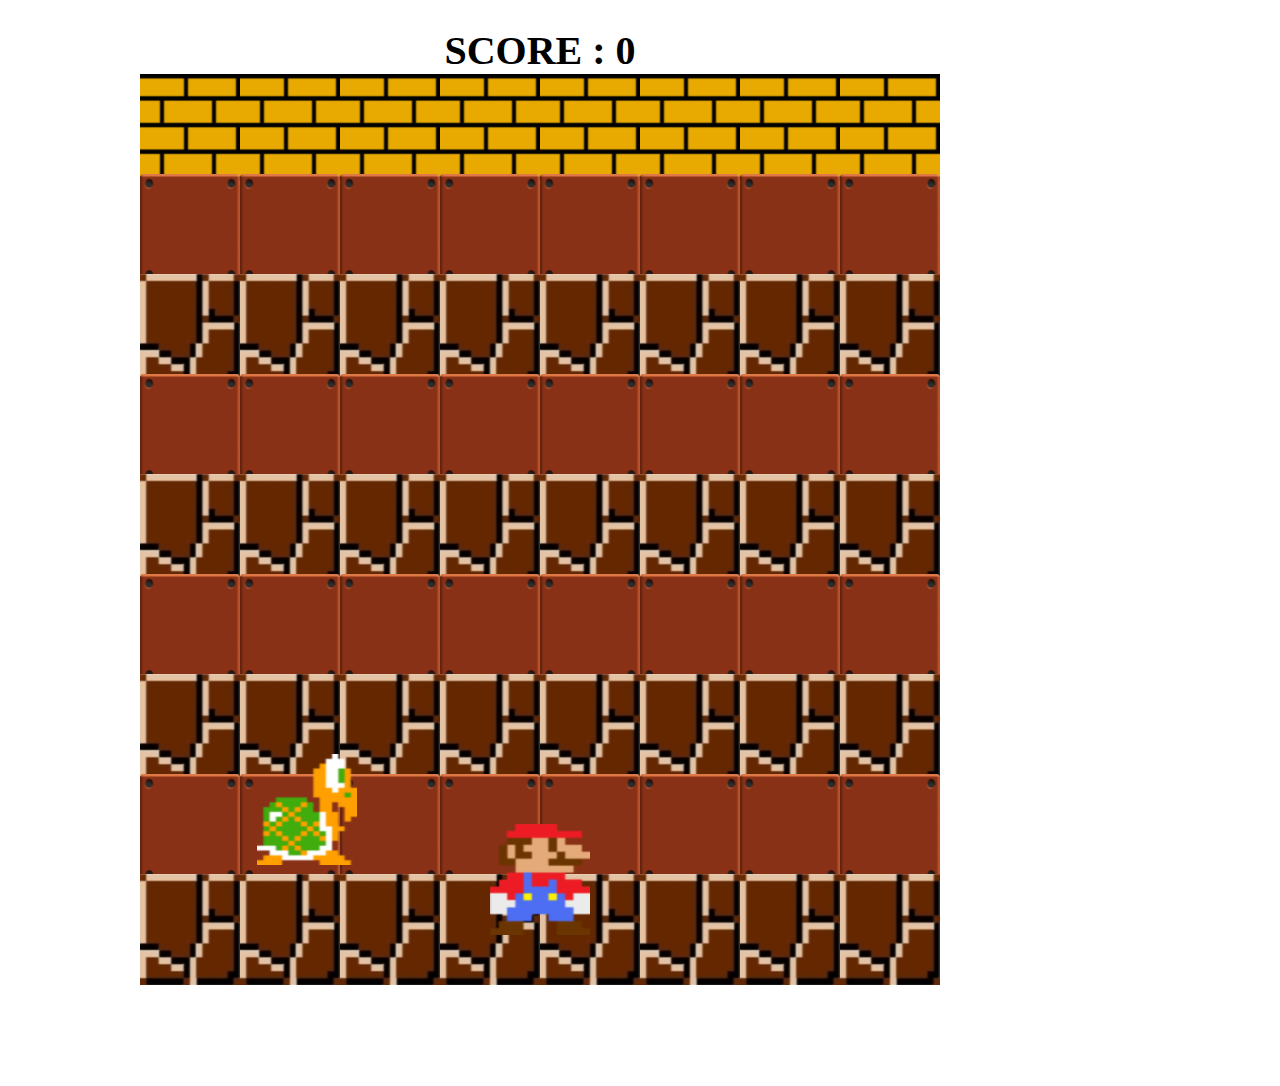
==== App.html @ f6eba6e6 "Changed code structure,renamed stuff" ====
<!DOCTYPE html>
<html>
<head>
    <meta charset="UTF-8">
    <title>JavaScript: Mario Frogger Demo</title>
    <link rel="stylesheet" href="style.css">
</head>
<body>
    <h1>SCORE : <span id='score'></span></h1>
    <script src="ImageLoader.js"></script>
    <script src="Units.js"></script>
    <script src="Engine.js"></script>
</body>
</html>
---- style.css ----
body {
    text-align: center;
}

h1 {
    font-family: 'Impact';
    font-size: 40px;
    position: relative;
    right: 100px;
    margin-bottom: 0;
}
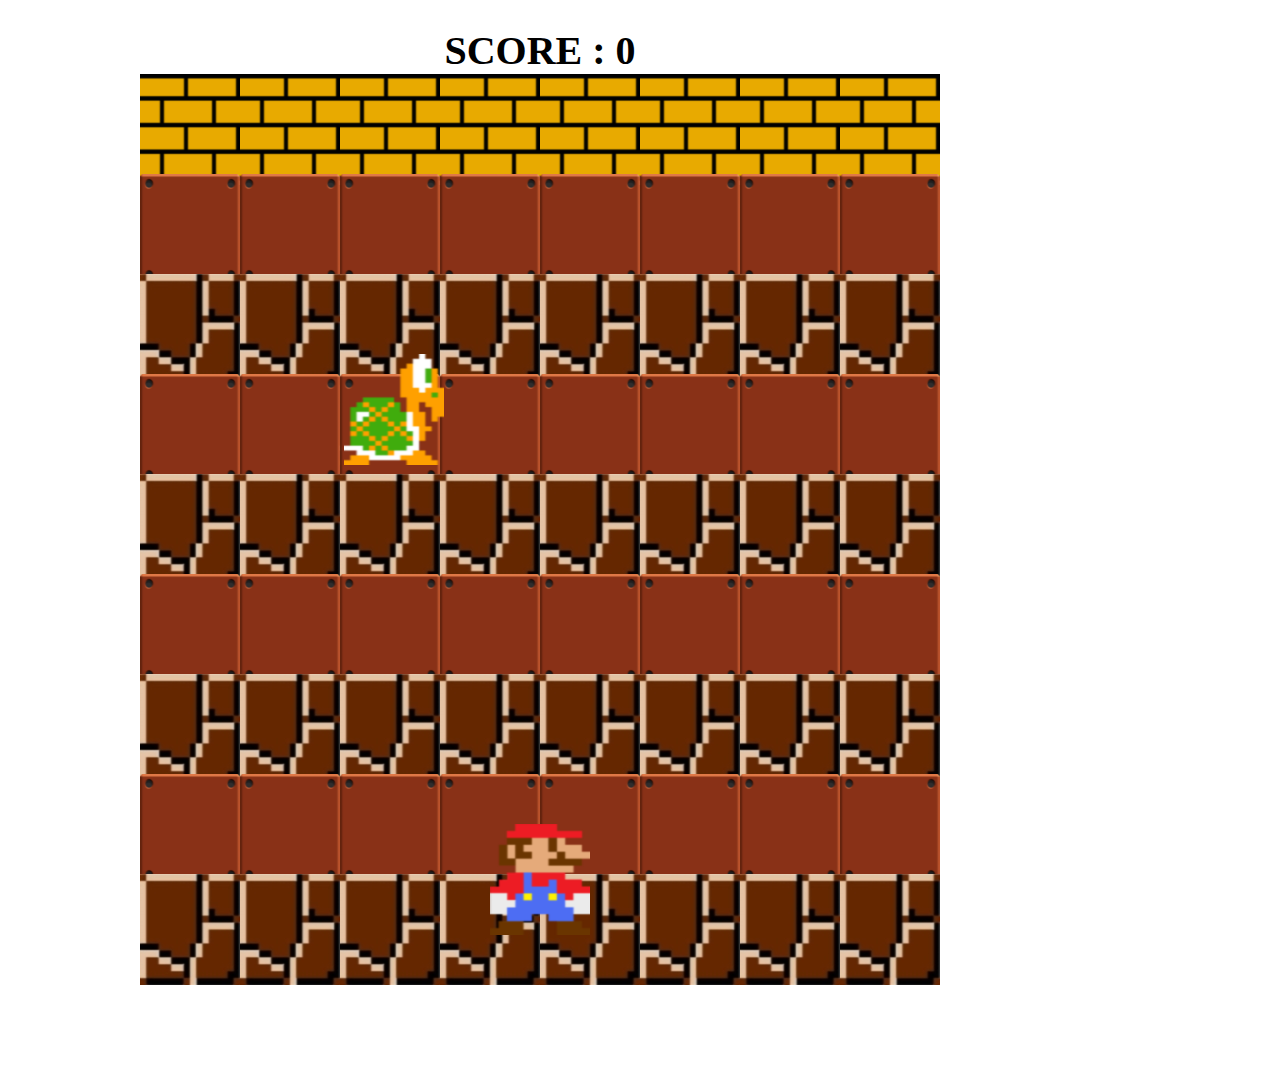
==== commit 2d4fbae7: "Finished modifying code" ====
--- a/App.html
+++ b/App.html
@@ -7,7 +7,6 @@
 </head>
 <body>
     <h1>SCORE : <span id='score'></span></h1>
-    <script src="ImageLoader.js"></script>
     <script src="Units.js"></script>
     <script src="Engine.js"></script>
 </body>
